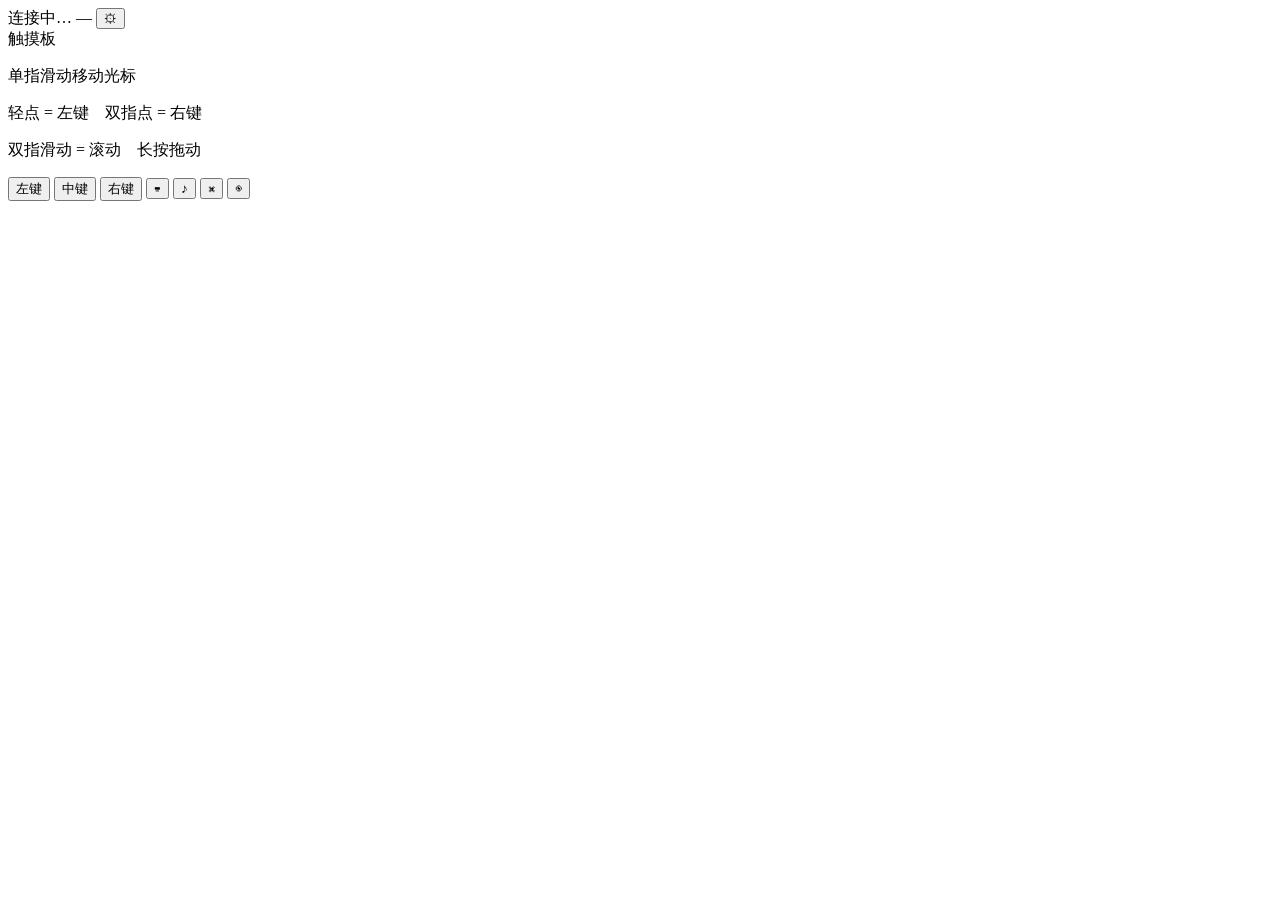
==== web/index.html @ 50cc24a0 "初始化 reMouse：手机模拟鼠标控制电脑" ====
<!DOCTYPE html>
<html lang="zh-CN">
<head>
<meta charset="utf-8">
<meta name="viewport" content="width=device-width, initial-scale=1, maximum-scale=1, user-scalable=no, viewport-fit=cover">
<meta name="theme-color" content="#111318">
<meta name="apple-mobile-web-app-capable" content="yes">
<meta name="apple-mobile-web-app-status-bar-style" content="black-translucent">
<link rel="manifest" href="/manifest.webmanifest">
<link rel="icon" href="/icon.svg" type="image/svg+xml">
<link rel="stylesheet" href="/static/style.css">
<title>reMouse 触摸板</title>
</head>
<body>

<header class="bar" id="statusbar">
  <span class="dot" id="dot"></span>
  <span class="host" id="hostname">连接中…</span>
  <span class="spacer"></span>
  <span class="rtt" id="rtt">—</span>
  <button class="icon-btn" id="btn-settings" aria-label="设置">⚙</button>
</header>

<main id="pad" class="pad">
  <div class="hint" id="hint">
    <div class="hint-title">触摸板</div>
    <div class="hint-lines">
      <p>单指滑动移动光标</p>
      <p>轻点 = 左键　双指点 = 右键</p>
      <p>双指滑动 = 滚动　长按拖动</p>
    </div>
  </div>
  <div class="ripple" id="ripple"></div>

  <!-- 右侧滚动条：拖动模拟滚轮。松手回弹，可无限拖 -->
  <div class="scrollbar" id="scrollbar" aria-label="滚动条">
    <div class="scrollbar-track">
      <div class="scrollbar-thumb" id="scrollbar-thumb"></div>
    </div>
  </div>
  <div class="scroll-hint" id="scroll-hint" hidden>↑ 1</div>
</main>

<footer class="toolbar">
  <button class="key" data-btn="l" aria-label="左键">左键</button>
  <button class="key" data-btn="m" aria-label="中键">中键</button>
  <button class="key" data-btn="r" aria-label="右键">右键</button>
  <span class="spacer"></span>
  <button class="tab" data-panel="keyboard" aria-label="键盘">⌨</button>
  <button class="tab" data-panel="media" aria-label="媒体">♪</button>
  <button class="tab" data-panel="keys" aria-label="快捷键">⌘</button>
  <button class="tab" data-panel="gyro" aria-label="体感">◉</button>
</footer>

<!-- 键盘面板 -->
<section class="panel" id="panel-keyboard" hidden>
  <div class="panel-head">
    <strong>键盘输入</strong>
    <span class="tip">整句发送，中文可用</span>
    <button class="close" data-close>✕</button>
  </div>
  <div class="compose">
    <textarea id="compose-input" rows="2" placeholder="在这里打字，然后点发送" autocomplete="off" autocorrect="off" spellcheck="false"></textarea>
    <button class="send" id="btn-send">发送</button>
  </div>
  <div class="grid" id="grid-special"></div>
  <div class="row">
    <button class="key wide" data-key="backspace">⌫</button>
    <button class="key wide" data-key="enter">Enter</button>
    <button class="key wide" data-key="esc">Esc</button>
    <button class="key wide" data-key="tab">Tab</button>
  </div>
</section>

<!-- 媒体面板 -->
<section class="panel" id="panel-media" hidden>
  <div class="panel-head">
    <strong>媒体控制</strong>
    <button class="close" data-close>✕</button>
  </div>
  <div class="media">
    <button class="key big" data-media="pv">⏮</button>
    <button class="key big" data-media="pp">⏯</button>
    <button class="key big" data-media="ng">⏭</button>
  </div>
  <div class="media">
    <button class="key" data-media="vd">音量 −</button>
    <button class="key" data-media="mu">静音</button>
    <button class="key" data-media="vu">音量 +</button>
  </div>
</section>

<!-- 快捷键面板 -->
<section class="panel" id="panel-keys" hidden>
  <div class="panel-head">
    <strong>快捷键</strong>
    <span class="tip">先点修饰键可锁定</span>
    <button class="close" data-close>✕</button>
  </div>
  <div class="mods" id="mods">
    <button class="key mod" data-mod="ctrl">Ctrl</button>
    <button class="key mod" data-mod="shift">Shift</button>
    <button class="key mod" data-mod="alt">Alt</button>
    <button class="key mod" data-mod="win">Win</button>
  </div>
  <div class="grid" id="grid-combo"></div>
</section>

<!-- 体感面板 -->
<section class="panel" id="panel-gyro" hidden>
  <div class="panel-head">
    <strong>体感控制</strong>
    <span class="tip">转动手机移动光标</span>
    <button class="close" data-close>✕</button>
  </div>

  <!-- 诊断区：先确认能不能拿到数据，再谈手感 -->
  <div class="diag" id="gyro-diag">
    <div class="diag-row">
      <span>传感器</span><em id="gyro-support">检测中…</em>
    </div>
    <div class="diag-row">
      <span>安全上下文</span><em id="gyro-secure">—</em>
    </div>
    <div class="diag-row">
      <span>数据源</span><em id="gyro-source">—</em>
    </div>
    <div class="diag-row live">
      <span>实时角速度</span><em id="gyro-live">—</em>
    </div>
  </div>

  <div class="hint-box" id="gyro-hint" hidden></div>

  <div class="row" style="margin-bottom:10px">
    <button class="key wide" id="btn-gyro-perm">授权传感器</button>
    <button class="key wide" id="btn-gyro-toggle">开启体感</button>
  </div>

  <label class="field switch">
    <span>按住才移动（松手即停）</span>
    <input type="checkbox" id="gyro-hold" checked>
  </label>

  <label class="field switch">
    <span>左右反转</span>
    <input type="checkbox" id="gyro-invx" checked>
  </label>

  <label class="field switch">
    <span>上下反转</span>
    <input type="checkbox" id="gyro-invy" checked>
  </label>

  <label class="field" style="margin-top:4px">
    <span>水平速度 <em id="gyro-speed-val">1600</em> px/s</span>
    <input type="range" id="gyro-speed" min="400" max="4000" step="100" value="1600">
  </label>

  <label class="field">
    <span>垂直速度 <em id="gyro-speed-y-val">2600</em> px/s</span>
    <input type="range" id="gyro-speed-y" min="400" max="5000" step="100" value="2600">
  </label>

  <label class="field">
    <span>死区 <em id="gyro-dz-val">4.0</em> °/s</span>
    <input type="range" id="gyro-dz" min="0" max="15" step="0.5" value="4">
  </label>
</section>

<!-- 设置面板 -->
<section class="panel" id="panel-settings" hidden>
  <div class="panel-head">
    <strong>设置</strong>
    <button class="close" data-close>✕</button>
  </div>

  <label class="field">
    <span>灵敏度 <em id="sens-val">3.2</em></span>
    <input type="range" id="sens" min="0.4" max="6" step="0.1" value="3.2">
  </label>

  <label class="field switch">
    <span>指针加速</span>
    <input type="checkbox" id="acc" checked>
  </label>

  <label class="field switch">
    <span>自然滚动</span>
    <input type="checkbox" id="nat">
  </label>

  <label class="field switch">
    <span>三指手势（Win+Tab / 切换窗口）</span>
    <input type="checkbox" id="three">
  </label>

  <label class="field switch">
    <span>触觉反馈</span>
    <input type="checkbox" id="haptic" checked>
  </label>

  <label class="field switch">
    <span>显示右侧滚动条</span>
    <input type="checkbox" id="showscroll" checked>
  </label>

  <label class="field switch">
    <span>滚动条在左侧（左手持机）</span>
    <input type="checkbox" id="scrollleft">
  </label>

  <div class="field readonly">
    <span>后端</span><em id="backend">—</em>
  </div>
  <div class="field readonly">
    <span>令牌</span><em id="token-shown">—</em>
  </div>

  <button class="key wide danger" id="btn-forget">清除本机保存的连接令牌</button>
</section>

<script src="/static/gesture.js"></script>
<script src="/static/gyro.js"></script>
<script src="/static/scrollbar.js"></script>
<script src="/static/hint.js"></script>
<script src="/static/app.js"></script>
</body>
</html>
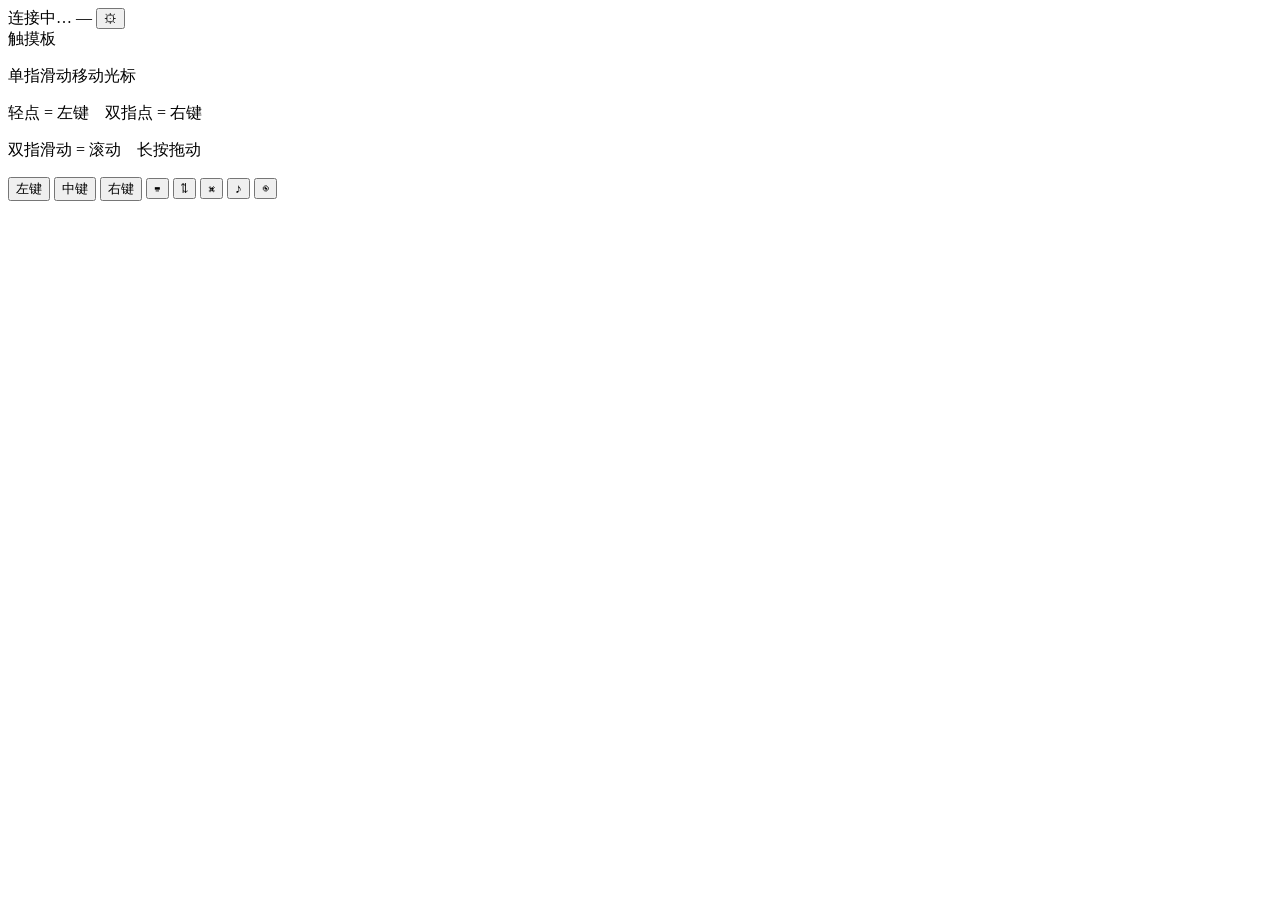
==== commit 19c24d20: "新增局域网传文件；快捷键按类型折叠；打字面板恢复 传文件   手机与电脑在同一 WiFi 下直达，不经过第三方服务器，不用装 App。   落地目录默认 .state/files，可用 --files" ====
--- a/web/index.html
+++ b/web/index.html
@@ -46,30 +46,44 @@
   <button class="key" data-btn="m" aria-label="中键">中键</button>
   <button class="key" data-btn="r" aria-label="右键">右键</button>
   <span class="spacer"></span>
-  <button class="tab" data-panel="keyboard" aria-label="键盘">⌨</button>
+  <button class="tab" data-panel="type" aria-label="打字">⌨</button>
+  <button class="tab" data-panel="files" aria-label="传文件">⇅</button>
+  <button class="tab" data-panel="keys" aria-label="快捷键">⌘</button>
   <button class="tab" data-panel="media" aria-label="媒体">♪</button>
-  <button class="tab" data-panel="keys" aria-label="快捷键">⌘</button>
   <button class="tab" data-panel="gyro" aria-label="体感">◉</button>
 </footer>
 
-<!-- 键盘面板 -->
-<section class="panel" id="panel-keyboard" hidden>
-  <div class="panel-head">
-    <strong>键盘输入</strong>
-    <span class="tip">整句发送，中文可用</span>
-    <button class="close" data-close>✕</button>
-  </div>
-  <div class="compose">
-    <textarea id="compose-input" rows="2" placeholder="在这里打字，然后点发送" autocomplete="off" autocorrect="off" spellcheck="false"></textarea>
-    <button class="send" id="btn-send">发送</button>
-  </div>
-  <div class="grid" id="grid-special"></div>
-  <div class="row">
-    <button class="key wide" data-key="backspace">⌫</button>
-    <button class="key wide" data-key="enter">Enter</button>
-    <button class="key wide" data-key="esc">Esc</button>
-    <button class="key wide" data-key="tab">Tab</button>
-  </div>
+<!-- 文件传输面板 -->
+<section class="panel" id="panel-files" hidden>
+  <div class="panel-head">
+    <strong>传文件</strong>
+    <span class="tip">手机 ↔ 电脑，同一 WiFi 直达</span>
+    <button class="close" data-close>✕</button>
+  </div>
+
+  <label class="drop" id="fp-drop">
+    <input type="file" id="fp-picker" multiple hidden>
+    <div class="drop-icon">⇧</div>
+    <div class="drop-text">选文件传到电脑</div>
+    <div class="drop-sub" id="fp-limit">单个文件最大 —</div>
+  </label>
+
+  <div class="fp-queue" id="fp-queue" hidden></div>
+
+  <div class="row" id="fp-actions" hidden>
+    <button class="key wide primary" id="fp-upload">开始上传</button>
+    <button class="key wide" id="fp-clear">清空</button>
+  </div>
+
+  <div class="fp-head">
+    <span>电脑上的文件</span>
+    <button class="fp-refresh" id="fp-refresh">刷新</button>
+  </div>
+  <div class="fp-list" id="fp-list">
+    <div class="fp-empty">加载中…</div>
+  </div>
+
+  <div class="hint-box" id="fp-hint" hidden></div>
 </section>
 
 <!-- 媒体面板 -->
@@ -90,20 +104,63 @@
   </div>
 </section>
 
-<!-- 快捷键面板 -->
+<!-- 快捷键面板：按钮按类型折叠，避免一屏堆几十个键 -->
 <section class="panel" id="panel-keys" hidden>
   <div class="panel-head">
     <strong>快捷键</strong>
     <span class="tip">先点修饰键可锁定</span>
     <button class="close" data-close>✕</button>
   </div>
+
   <div class="mods" id="mods">
     <button class="key mod" data-mod="ctrl">Ctrl</button>
     <button class="key mod" data-mod="shift">Shift</button>
     <button class="key mod" data-mod="alt">Alt</button>
     <button class="key mod" data-mod="win">Win</button>
   </div>
-  <div class="grid" id="grid-combo"></div>
+
+  <!-- 分组折叠。用原生 details，不依赖 JS，手机浏览器都支持。 -->
+  <details class="fold" open>
+    <summary>字母组合<span class="fold-note">26 键</span></summary>
+    <div class="grid" id="grid-combo"></div>
+  </details>
+
+  <details class="fold">
+    <summary>方向与功能键<span class="fold-note">12 键</span></summary>
+    <div class="grid" id="grid-special"></div>
+  </details>
+
+  <details class="fold">
+    <summary>编辑键<span class="fold-note">4 键</span></summary>
+    <div class="row">
+      <button class="key wide" data-key="backspace">⌫</button>
+      <button class="key wide" data-key="enter">Enter</button>
+      <button class="key wide" data-key="esc">Esc</button>
+      <button class="key wide" data-key="tab">Tab</button>
+    </div>
+  </details>
+</section>
+
+<!-- 打字面板：在手机上打完一整句，回车发到电脑 -->
+<section class="panel" id="panel-type" hidden>
+  <div class="panel-head">
+    <strong>打字</strong>
+    <span class="tip">回车即发送</span>
+    <button class="close" data-close>✕</button>
+  </div>
+
+  <textarea id="type-input" rows="5"
+    placeholder="在这里打字，按回车发送到电脑"
+    autocomplete="off" autocorrect="off" autocapitalize="off"
+    spellcheck="false" enterkeyhint="send"></textarea>
+
+  <div class="row">
+    <button class="key wide primary" id="type-send">发送</button>
+    <button class="key wide" id="type-newline">换行</button>
+    <button class="key wide" id="type-clear">清空</button>
+  </div>
+
+  <div class="hint-box" id="type-hint" hidden></div>
 </section>
 
 <!-- 体感面板 -->
@@ -224,6 +281,7 @@
 <script src="/static/gyro.js"></script>
 <script src="/static/scrollbar.js"></script>
 <script src="/static/hint.js"></script>
+<script src="/static/filepanel.js"></script>
 <script src="/static/app.js"></script>
 </body>
 </html>
